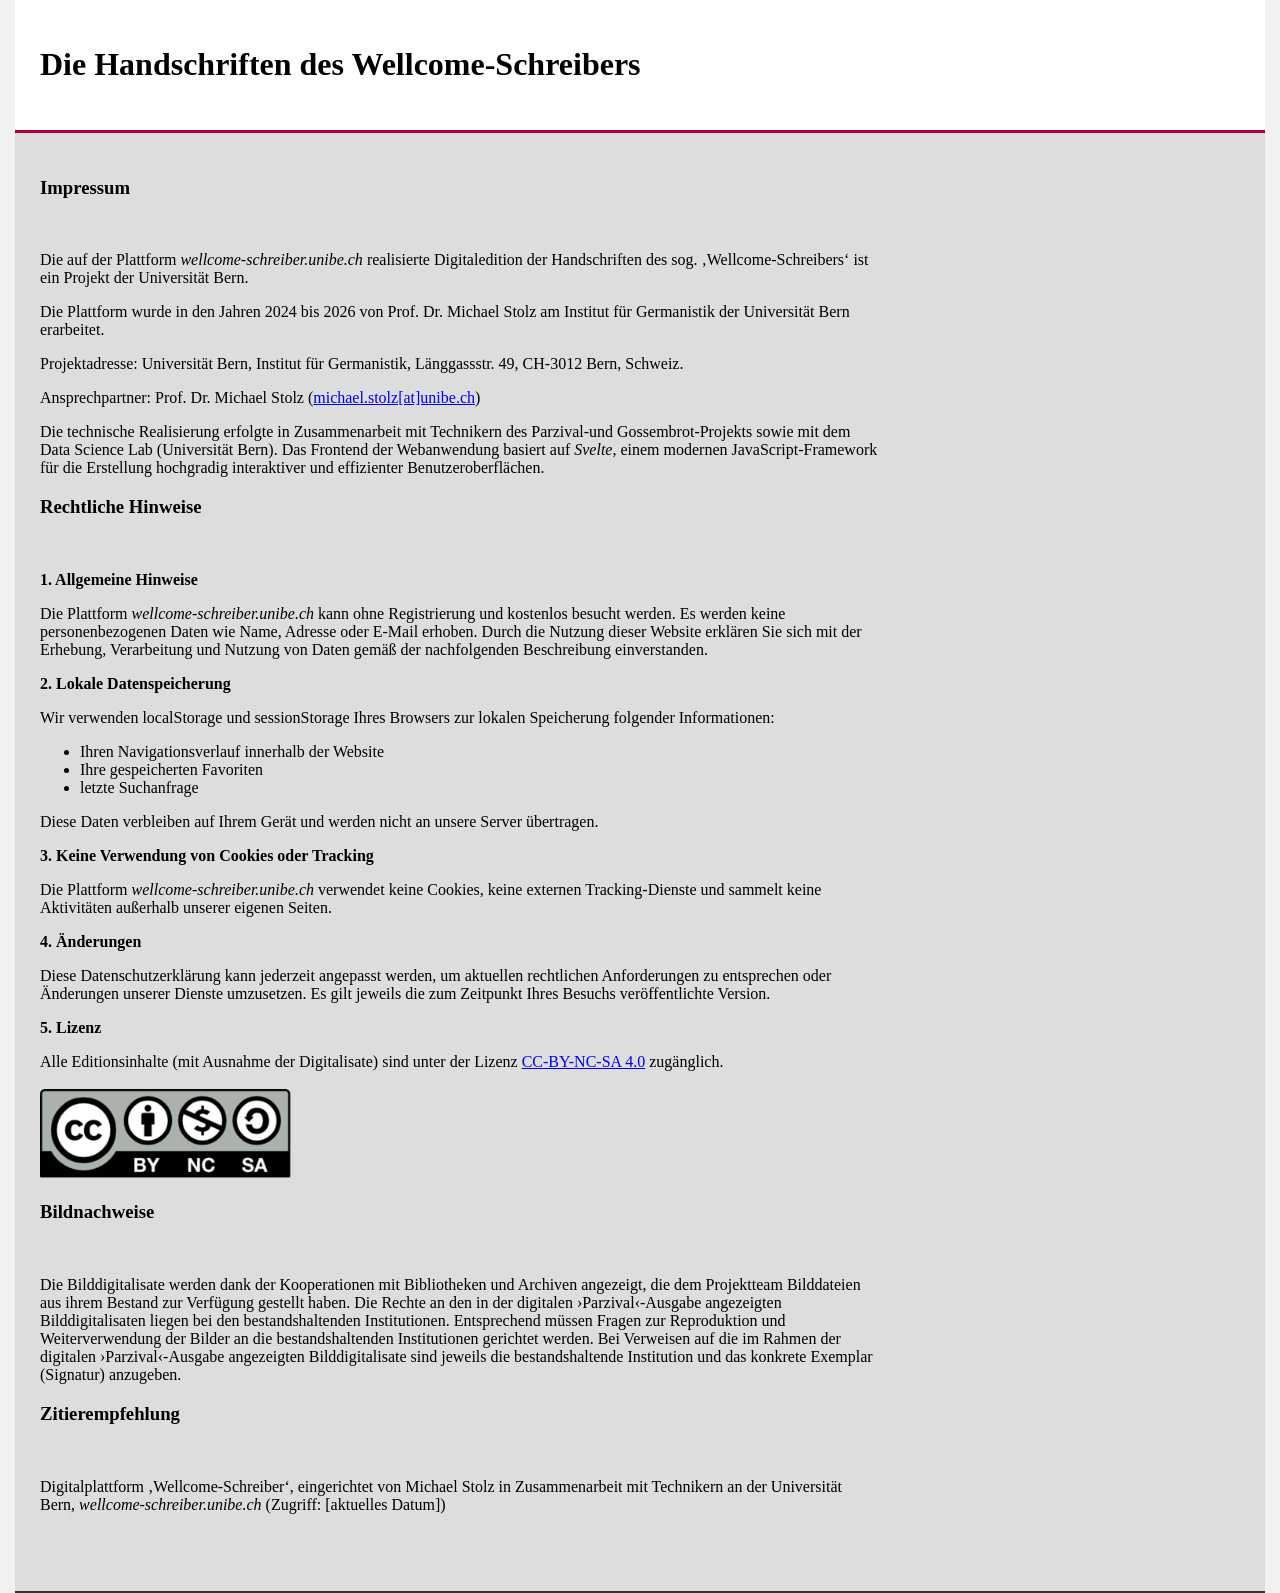
==== www/impressum.html @ b4231ef8 "impressum added" ====
<!DOCTYPE html>
<html>

<head>
  <meta charset="UTF-8">
  <meta name="application-name" content="Rekonstruktion der Bibliothek von Sigmund Gossembrot (1417-1493) (Prototyp)">
  <meta name="author" content="Prof. Dr. Michael Stolz (Universität Bern)">
  <meta name="date" content="02.09.2019">
  <title>Wellcome-Schreiber</title>
  <link rel="stylesheet" type="text/css" href="css/layout.css">
  <link rel="stylesheet" type="text/css" href="css/text.css">
  <link rel="icon" type="image/png" sizes="16x16" href="favicon.png">
</head>

<body>

  <div id="title">
    <h1>Die Handschriften des Wellcome-Schreibers</h1>

  </div>

  <div id="codex_info">
    <div id="top_wrapper">
      <div id="text_wrapper">
        <div id="hs_erhalten">
          <h3>Impressum
          </h3><br />
          <p>Die auf der Plattform <i>wellcome-schreiber.unibe.ch</i> realisierte Digitaledition der Handschriften des sog.
            ‚Wellcome-Schreibers‘ ist ein Projekt der Universität Bern.</p>
          <p>
            Die Plattform wurde in den Jahren 2024 bis 2026 von Prof. Dr. Michael Stolz am Institut für Germanistik der
            Universität Bern erarbeitet.</p>
          <p>
            Projektadresse: Universität Bern, Institut für Germanistik, Länggassstr. 49, CH-3012 Bern, Schweiz.</p>
          <p>
            Ansprechpartner: Prof. Dr. Michael Stolz (<a
              href="mailto:michael.stolz@unibe.ch">michael.stolz[at]unibe.ch</a>)</p>
          <p>
            Die technische Realisierung erfolgte in Zusammenarbeit mit Technikern des Parzival-und Gossembrot-Projekts
            sowie mit dem Data Science Lab (Universität Bern). Das Frontend der Webanwendung basiert auf <i>Svelte</i>,
            einem
            modernen JavaScript-Framework für die Erstellung hochgradig interaktiver und effizienter
            Benutzeroberflächen.

          </p>
          <h3>Rechtliche Hinweise
          </h3><br />
          <p><b>1. Allgemeine Hinweise</b> </p>
          <p>
            Die Plattform <i>wellcome-schreiber.unibe.ch</i> kann ohne Registrierung und kostenlos besucht werden. Es
            werden
            keine personenbezogenen Daten wie Name, Adresse oder E-Mail erhoben. Durch die Nutzung dieser Website
            erklären Sie sich mit der Erhebung, Verarbeitung und Nutzung von Daten gemäß der nachfolgenden Beschreibung
            einverstanden.
          </p>
          <p><b>2. Lokale Datenspeicherung</b> </p>
          <p>
            Wir verwenden localStorage und sessionStorage Ihres Browsers zur lokalen Speicherung folgender
            Informationen:
          <ul>
            <li>Ihren Navigationsverlauf innerhalb der Website</li>
            <li>Ihre gespeicherten Favoriten</li>
            <li>letzte Suchanfrage</li>
          </ul>
          Diese Daten verbleiben auf Ihrem Gerät und werden nicht an unsere Server übertragen.

          </p>
          <p><b>3. Keine Verwendung von Cookies oder Tracking</b> </p>
          <p>
            Die Plattform <i>wellcome-schreiber.unibe.ch</i> verwendet keine Cookies, keine externen Tracking-Dienste
            und
            sammelt keine Aktivitäten außerhalb unserer eigenen Seiten.
          </p>
          <p><b>4. Änderungen</b> </p>
          <p>
            Diese Datenschutzerklärung kann jederzeit angepasst werden, um aktuellen rechtlichen Anforderungen zu
            entsprechen oder Änderungen unserer Dienste umzusetzen. Es gilt jeweils die zum Zeitpunkt Ihres Besuchs
            veröffentlichte Version.
          </p>
          <p><b>5. Lizenz</b> </p>
          <p>
            Alle Editionsinhalte (mit Ausnahme der Digitalisate) sind unter der Lizenz <a target="_blank"
              href="https://creativecommons.org/licenses/by-nc-sa/4.0/">CC-BY-NC-SA 4.0</a> zugänglich. <br /><br />
            <img id="cc-by-nc-sa_logo" src="images/ccbyncsa.png" ;>
          </p>
          <h3>Bildnachweise
          </h3><br />
          <p>Die Bilddigitalisate werden dank der Kooperationen mit Bibliotheken und Archiven angezeigt, die dem
            Projektteam Bilddateien aus ihrem Bestand zur Verfügung gestellt haben. Die Rechte an den in der digitalen
            ›Parzival‹-Ausgabe angezeigten Bilddigitalisaten liegen bei den bestandshaltenden Institutionen.
            Entsprechend müssen Fragen zur Reproduktion und Weiterverwendung der Bilder an die bestandshaltenden
            Institutionen gerichtet werden. Bei Verweisen auf die im Rahmen der digitalen ›Parzival‹-Ausgabe angezeigten
            Bilddigitalisate sind jeweils die bestandshaltende Institution und das konkrete Exemplar (Signatur)
            anzugeben.
          </p>
          <h3>Zitierempfehlung
          </h3><br />
          <p>Digitalplattform ‚Wellcome-Schreiber‘, eingerichtet von Michael Stolz in Zusammenarbeit mit Technikern an
            der Universität Bern, <i>wellcome-schreiber.unibe.ch</i> (Zugriff: [aktuelles Datum])

          </p>
          <br /><br />
        </div>
      </div>
    </div>


  </div>


  <!--<img src="eklog/eklog_logger.php" width="1" height="1" border="0">-->

</body>

</html>
---- www/css/layout.css ----
html {
  background-color: #f1f1f1;
  width: 100%;
  box-sizing: border-box;
}

body {
  max-width: 1250px;
  margin: 0 auto 0 auto;
  background-color: #FFF;
 }

div#title {
  padding: 25px;
  border-bottom: 3px solid #A03
}

div#codex_info {
  display: grid;
  grid-template-columns: auto;
  padding: 25px;
  min-height: 100px;
  height: auto;
  border-bottom: 2px solid #333;
  background-color: #DDD;
}

div#codex_info span.codex_info{
  margin-right: 25px;
}

.flex_container {
  display: flex;
  align-items: baseline;
}

.left {
  order: 0;
  width: 72%;
}

.right {
  order: 1;
  width: 28%;
  margin: 10px;
}

.right label {
  display: inline-block;
  max-width: 400px;
}

.codex_select {
  max-width: 75%;
  margin-top: 5px;
}

div#container {
  height: 890px;
  width: 100%;
  overflow: auto;
}

div#content {
  box-sizing: border-box;
  max-height: 850px;
  overflow-y: scroll;
  padding: 0 25px 0 25px;
  float: left;
}

div#spacer {
  height: 800px;
}

div#image_container {
  box-sizing: border-box;
  float: left;
}

div#image_area {
  /*border: #A03 solid 2px;*/
  width: 100%;
  height: 800px;
  overflow: scroll;
}

img#image {
  width: 1000px;
  height: auto;
}

.popUpImage {
  min-width: 100%;
}

#hs_erhalten {
  width: 70%;
	/*background-color: red;*/
}

#text_wrapper {
  width: 100%;
	/*background-color: yellow;*/
	float:left;
}

#top_wrapper {

  
}

#bottom_wrapper {

  
}

figure {
  margin-top: 0px;
}

#left_wrapper {
  padding-top: 16px;
	/*background-color: yellow;*/
	float:left;
}


#right_wrapper {
	padding-top: 16px;
	/*background-color: blue;*/
  float:left;
}

#logo {
  position:absolute;
  z-index: 50;
  margin-left: 875px;
  margin-top: 15px;
}

#snf_logo {
  width: 50%;
  height: 50%;
}

#cc-by-nc-sa_logo {
  max-width: 30%;
}

#hs_extern {
	/*clear: both;*/
}

#side_image {
	/*width: 40%;
	height: auto;*/	
	max-height: 460px;
	/*float:right;*/
}

#beschreibung {
	clear: both;
}

#publikationen {
	clear: both;
}

/*
styles for splitscreen gutters
*/
.gutter {
  box-sizing: border-box;
	background-color: #EAEAEA;
	border: 1px solid;
	border-color: #BBB;

	background-repeat: no-repeat;
	background-position: 50%;
}

.gutter.gutter-horizontal {
	cursor: col-resize;
	background-image: url('../js/split/grips/vertical.png');
}

.gutter.gutter-vertical {
	cursor: row-resize;
	background-image: url('../js/split/grips/horizontal.png');
}

.split.split-horizontal, .gutter.gutter-horizontal {
	height: 100%;
	float: left;
}

.content {
    width: calc(40% - 4px);
}
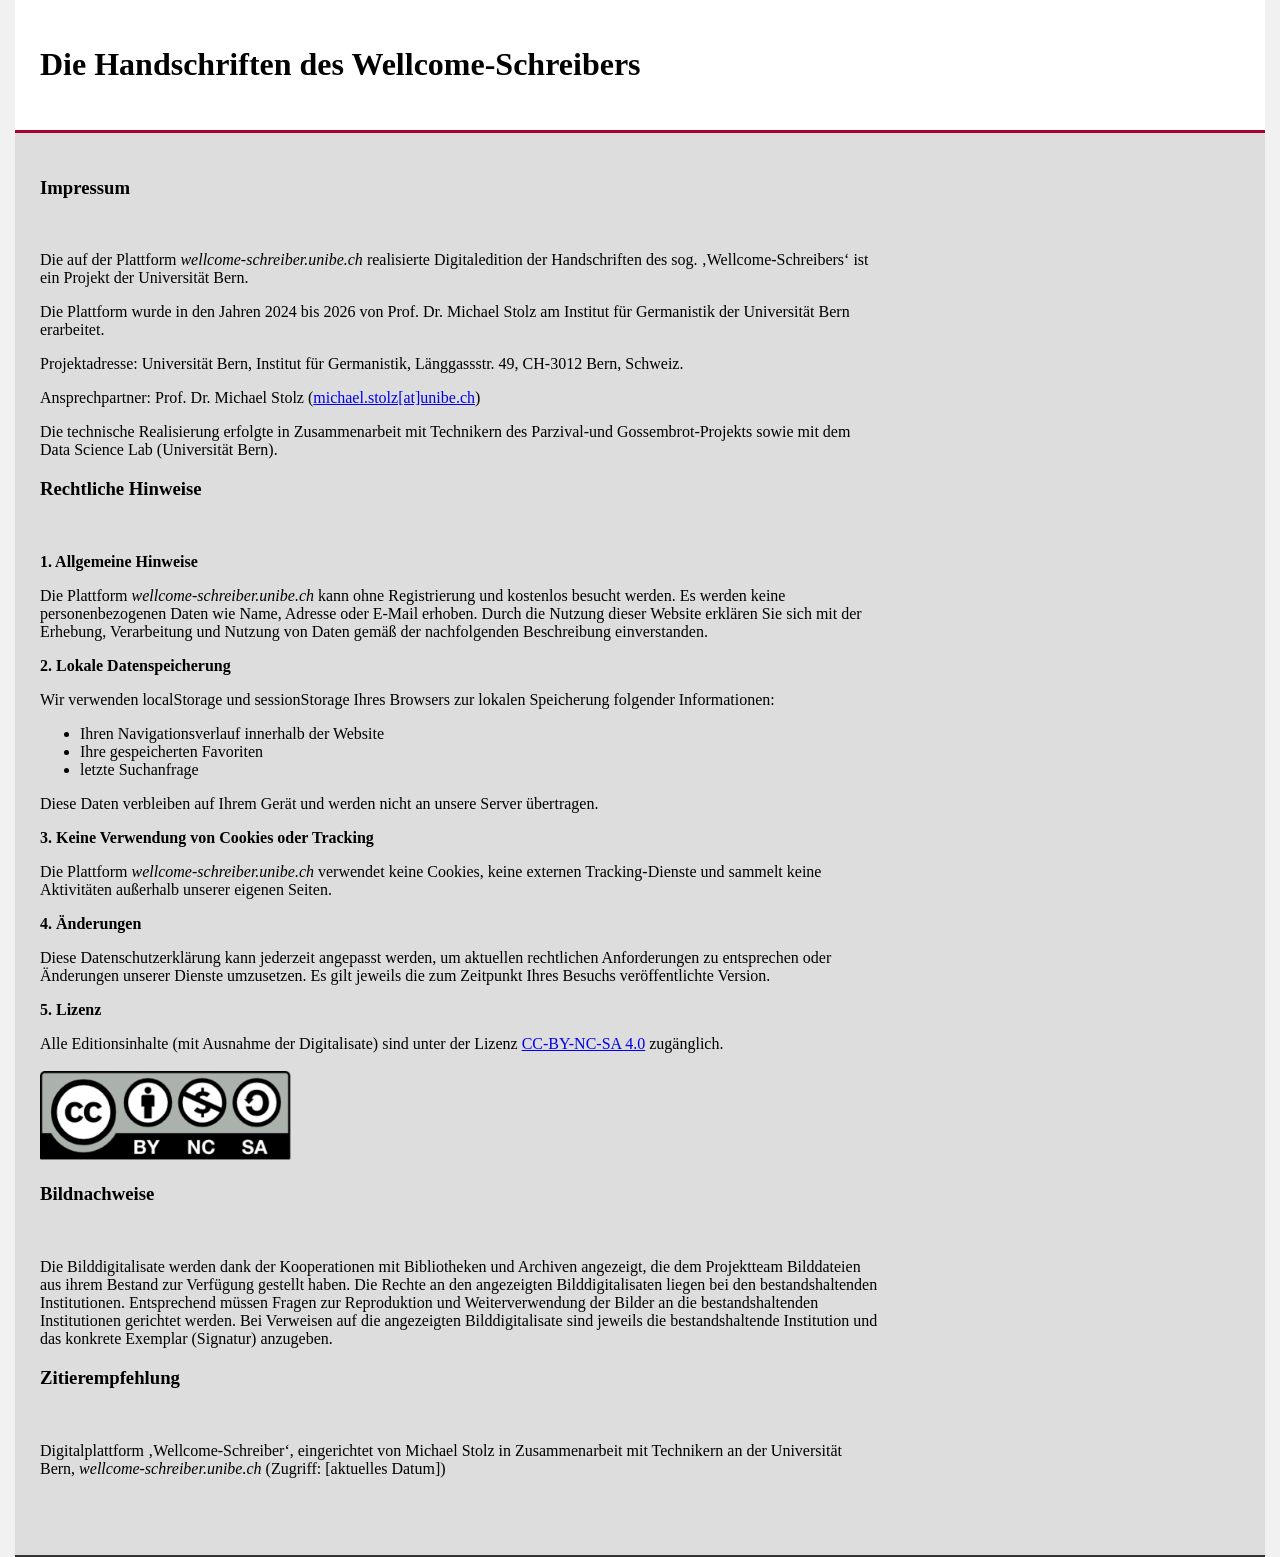
==== commit 13ac38de: "Update impressum.html Impressum corrections" ====
--- a/www/impressum.html
+++ b/www/impressum.html
@@ -25,7 +25,8 @@
         <div id="hs_erhalten">
           <h3>Impressum
           </h3><br />
-          <p>Die auf der Plattform <i>wellcome-schreiber.unibe.ch</i> realisierte Digitaledition der Handschriften des sog.
+          <p>Die auf der Plattform <i>wellcome-schreiber.unibe.ch</i> realisierte Digitaledition der Handschriften des
+            sog.
             ‚Wellcome-Schreibers‘ ist ein Projekt der Universität Bern.</p>
           <p>
             Die Plattform wurde in den Jahren 2024 bis 2026 von Prof. Dr. Michael Stolz am Institut für Germanistik der
@@ -37,11 +38,7 @@
               href="mailto:michael.stolz@unibe.ch">michael.stolz[at]unibe.ch</a>)</p>
           <p>
             Die technische Realisierung erfolgte in Zusammenarbeit mit Technikern des Parzival-und Gossembrot-Projekts
-            sowie mit dem Data Science Lab (Universität Bern). Das Frontend der Webanwendung basiert auf <i>Svelte</i>,
-            einem
-            modernen JavaScript-Framework für die Erstellung hochgradig interaktiver und effizienter
-            Benutzeroberflächen.
-
+            sowie mit dem Data Science Lab (Universität Bern).
           </p>
           <h3>Rechtliche Hinweise
           </h3><br />
@@ -86,10 +83,10 @@
           <h3>Bildnachweise
           </h3><br />
           <p>Die Bilddigitalisate werden dank der Kooperationen mit Bibliotheken und Archiven angezeigt, die dem
-            Projektteam Bilddateien aus ihrem Bestand zur Verfügung gestellt haben. Die Rechte an den in der digitalen
-            ›Parzival‹-Ausgabe angezeigten Bilddigitalisaten liegen bei den bestandshaltenden Institutionen.
+            Projektteam Bilddateien aus ihrem Bestand zur Verfügung gestellt haben. Die Rechte an den angezeigten
+            Bilddigitalisaten liegen bei den bestandshaltenden Institutionen.
             Entsprechend müssen Fragen zur Reproduktion und Weiterverwendung der Bilder an die bestandshaltenden
-            Institutionen gerichtet werden. Bei Verweisen auf die im Rahmen der digitalen ›Parzival‹-Ausgabe angezeigten
+            Institutionen gerichtet werden. Bei Verweisen auf die angezeigten
             Bilddigitalisate sind jeweils die bestandshaltende Institution und das konkrete Exemplar (Signatur)
             anzugeben.
           </p>
